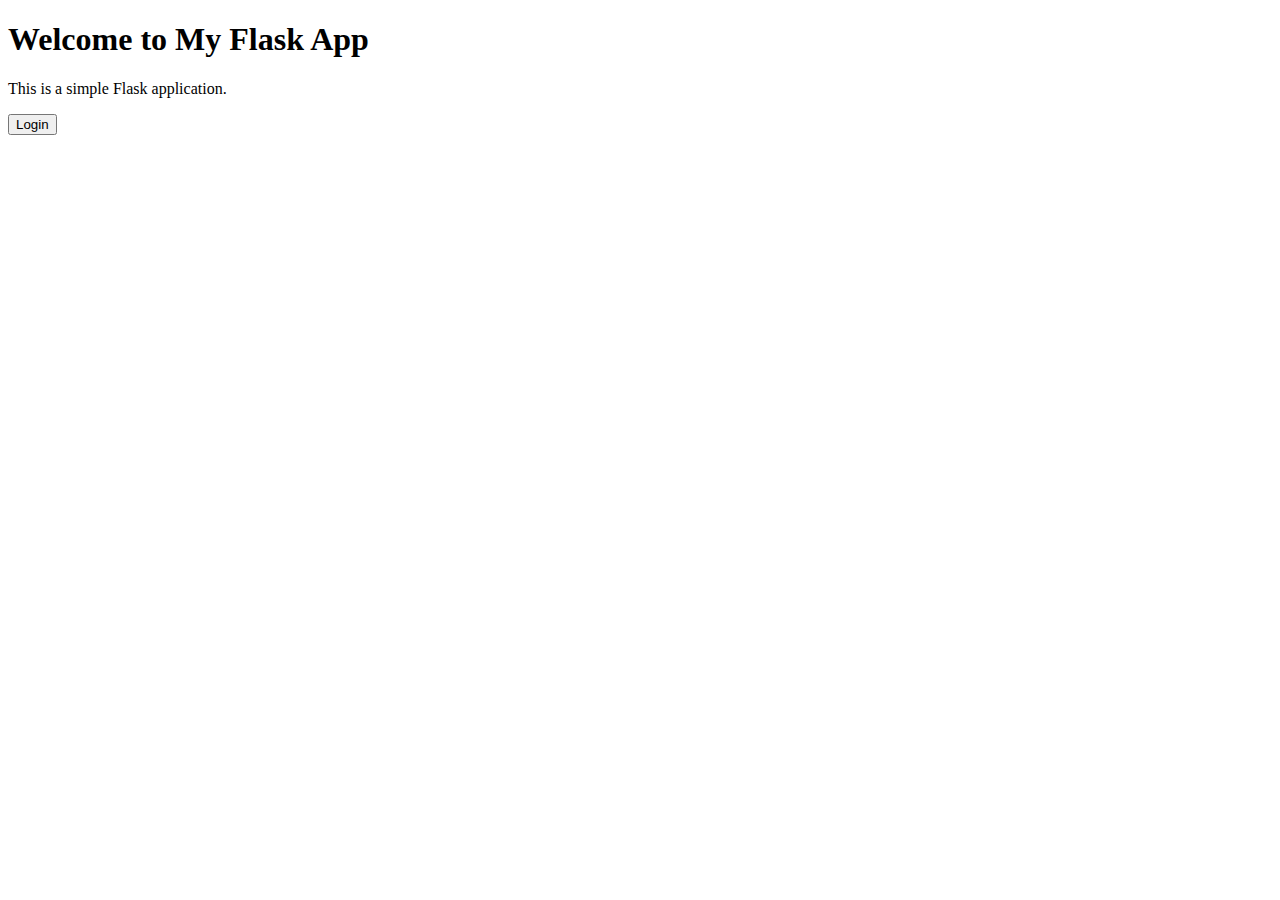
==== Main/app/templates/index.html @ bc5049cd "Structure With Flow Login Screen" ====
<!DOCTYPE html>
<html>
<head>
    <title>{{ title }}</title>
</head>
<body>
    <h1>Welcome to My Flask App</h1>
    <p>This is a simple Flask application.</p>
    <form action="/login" method="get">
        <button type="submit">Login</button>
    </form>
</body>
</html>
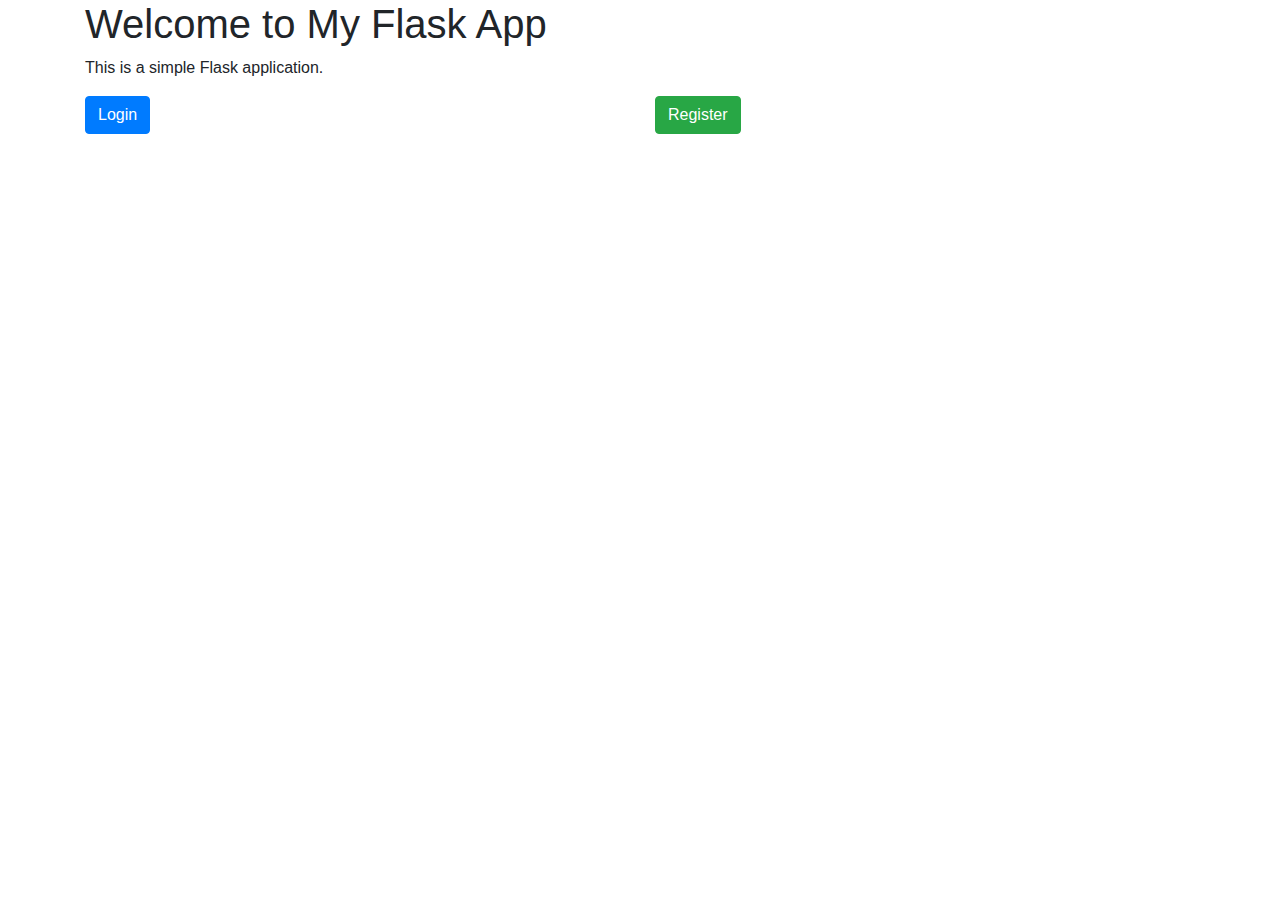
==== commit dd730e2f: "#3002Chagesの対応" ====
--- a/Main/app/templates/index.html
+++ b/Main/app/templates/index.html
@@ -2,12 +2,28 @@
 <html>
 <head>
     <title>{{ title }}</title>
+    <!-- Bootstrap CSS -->
+    <link rel="stylesheet" href="https://stackpath.bootstrapcdn.com/bootstrap/4.5.2/css/bootstrap.min.css">
+    <!-- Font Awesome for icons -->
+    <link rel="stylesheet" href="https://cdnjs.cloudflare.com/ajax/libs/font-awesome/5.15.4/css/all.min.css">
 </head>
 <body>
-    <h1>Welcome to My Flask App</h1>
-    <p>This is a simple Flask application.</p>
-    <form action="/login" method="get">
-        <button type="submit">Login</button>
-    </form>
+    <div class="container">
+        <h1>Welcome to My Flask App</h1>
+        <p>This is a simple Flask application.</p>
+        <div class="row">
+            <div class="col-md-6">
+                <form action="/login" method="get">
+                    <button type="submit" class="btn btn-primary mr-2">Login</button>
+                </form>
+            </div>
+            <div class="col-md-6">
+                <!-- Registration Button -->
+                <form action="/register" method="get">
+                    <button type="submit" class="btn btn-success mr-2">Register</button>
+                </form>
+            </div>
+        </div>
+    </div>
 </body>
 </html>
